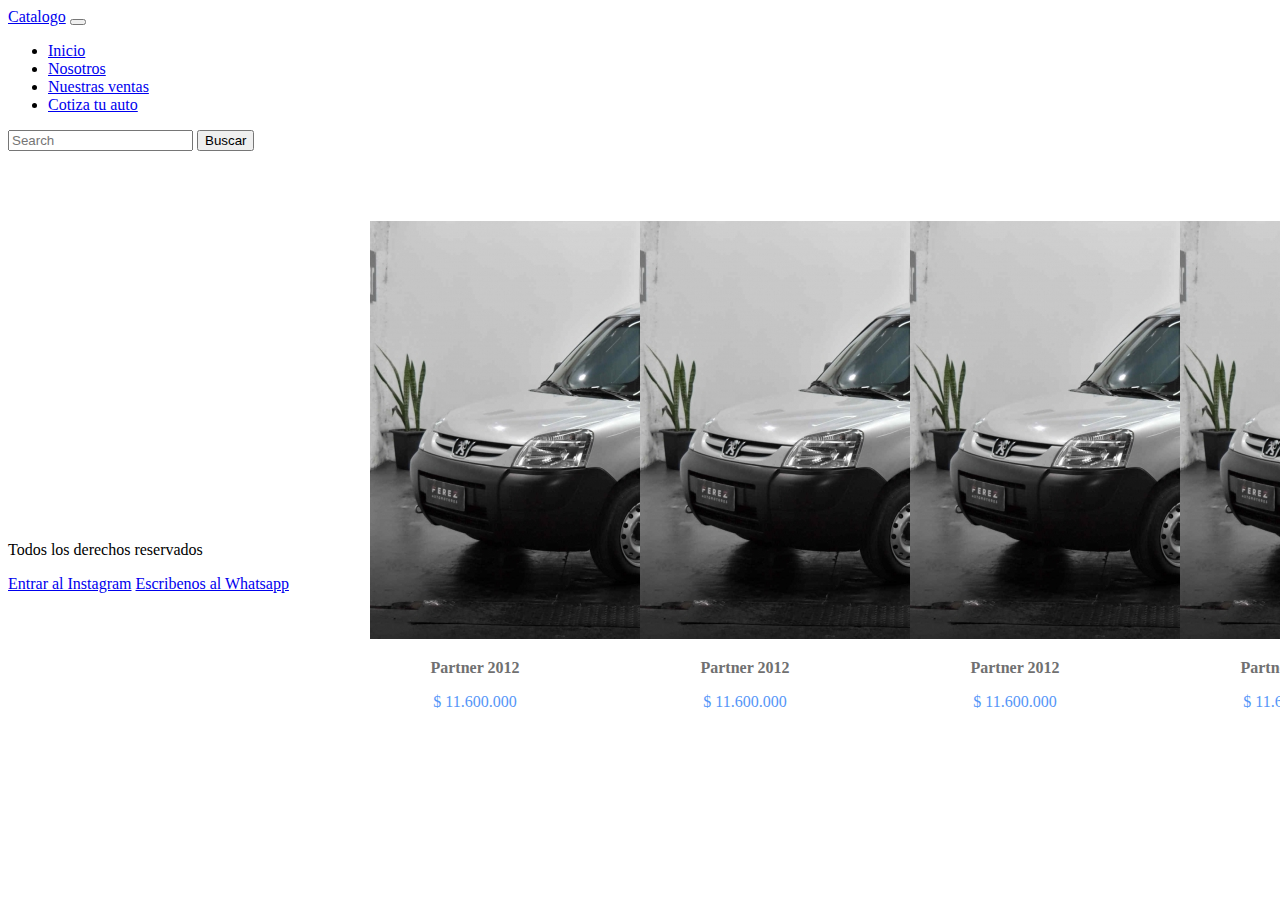
==== pages/catalogo.html @ 117b7ef2 "Paginas nuevas" ====
<!DOCTYPE html>
<html lang="en">

<head>
  <meta charset="UTF-8">
  <meta name="viewport" content="width=device-width, initial-scale=1.0">
  <!--Linkeo script bootstrap-->
  <link href="https://cdn.jsdelivr.net/npm/bootstrap@5.3.2/dist/css/bootstrap.min.css" rel="stylesheet"
    integrity="sha384-T3c6CoIi6uLrA9TneNEoa7RxnatzjcDSCmG1MXxSR1GAsXEV/Dwwykc2MPK8M2HN" crossorigin="anonymous">
  <title>Catalogo</title>
  <link rel="stylesheet" href="../styles/styles.css">
</head>
<!--Comienzo header barra nav-->
<header>
  <nav class="navbar navbar-expand-lg bg-body-tertiary">
    <div class="container-fluid">
      <a class="navbar-brand" href="#">Catalogo</a>
      <button class="navbar-toggler" type="button" data-bs-toggle="collapse" data-bs-target="#navbarSupportedContent"
        aria-controls="navbarSupportedContent" aria-expanded="false" aria-label="Toggle navigation">
        <span class="navbar-toggler-icon"></span>
      </button>
      <div class="collapse navbar-collapse" id="navbarSupportedContent">
        <ul class="navbar-nav me-auto mb-2 mb-lg-0">
          <li class="nav-item">
            <a class="nav-link active" aria-current="page" href="../index.html">Inicio</a>
          </li>
          <li class="nav-item">
            <a class="nav-link active" aria-current="page" href="./nosotros.html">Nosotros</a>
          </li>
          <li class="nav-item">
            <a class="nav-link active" aria-current="page" href="./ventas.html">Nuestras ventas</a>
          </li>
          <li class="nav-item">
            <a class="nav-link active" href="./pages/cotiza.html">Cotiza tu auto</a>
          </li>
        </ul>
        <form class="d-flex" role="search">
          <input class="form-control me-2" type="search" placeholder="Search" aria-label="Search">
          <button class="btn btn-outline-success searchbuttom" type="submit">Buscar</button>
        </form>
      </div>
    </div>
  </nav>
</header>
<!--Fin del header-->
<!--Comienzo del main-->
<main>
  <section class="contenedor">
    <div class="mostrador" id="mostrador">
      <div class="fila">
        <div class="item">
          <div class="contenedor-foto">
            <img src="../img/catalogo/partner/auto.jpg" alt="">
          </div>
          <p class="descripcion">Partner 2012 </p>
          <span class="precio">$ 11.600.000</span>
        </div>
        <div class="item">
          <div class="contenedor-foto">
            <img src="../img/catalogo/partner/auto.jpg" alt="">
          </div>
          <p class="descripcion">Partner 2012 </p>
          <span class="precio">$ 11.600.000</span>
        </div>
        <div class="item">
          <div class="contenedor-foto">
            <img src="../img/catalogo/partner/auto.jpg" alt="">
          </div>
          <p class="descripcion">Partner 2012 </p>
          <span class="precio">$ 11.600.000</span>
        </div>
        <div class="item">
          <div class="contenedor-foto">
            <img src="../img/catalogo/partner/auto.jpg" alt="">
          </div>
          <p class="descripcion">Partner 2012 </p>
          <span class="precio">$ 11.600.000</span>
        </div>

      </div>
    </div>
</main>
<!--Fin del main-->
<!--Comienzo del footer-->
<footer>
  <p class="t-footer"> Todos los derechos reservados</p>
  <!--Redes-->
  <a href="https://www.instagram.com/pagano_automotores" target="_blank" ID="contacto">Entrar al Instagram</a>
  <a href="https://wa.me/543424853057" target="_blank">Escribenos al Whatsapp</a>
</footer>
<!--Fin del footer-->
<!--Linkeo script bootstrap-->
<script src="https://cdn.jsdelivr.net/npm/bootstrap@5.3.2/dist/js/bootstrap.bundle.min.js"
  integrity="sha384-C6RzsynM9kWDrMNeT87bh95OGNyZPhcTNXj1NW7RuBCsyN/o0jlpcV8Qyq46cDfL"
  crossorigin="anonymous"></script>

</html>
---- styles/styles.css ----
/*Comienzo Inicio*/
.carousel-inner{
    width: 100%;
    height: 100%;
}
/*Fin del inicio*/
/*Comienzo catalogo*/
*{

    font-family: ;
}

.contenedor{
max-width: 600px;
width: 100%;
margin: 40px auto;
display: flex;
}
.mostrador{
width: 100%;

}
.mostrador .fila{
    display: flex;
    align-items: center;
    justify-content:space-between;
    
}
.mostrador  .item{
    max-width: 210px;
    padding: 30px;
    height: 250px;
    text-align: center;

   ;
}
.mostrador .item:hover{
    background-color: #e6e6e6;
}
.mostrador .fila .item .img{
    width: 50%;
    margin: 30px;
}
.mostrador .fila .item .descripcion{
    color: #707070;
    font-weight: bold;
}
.mostrador .fila .item .precio{
    color: #5596f8;
}
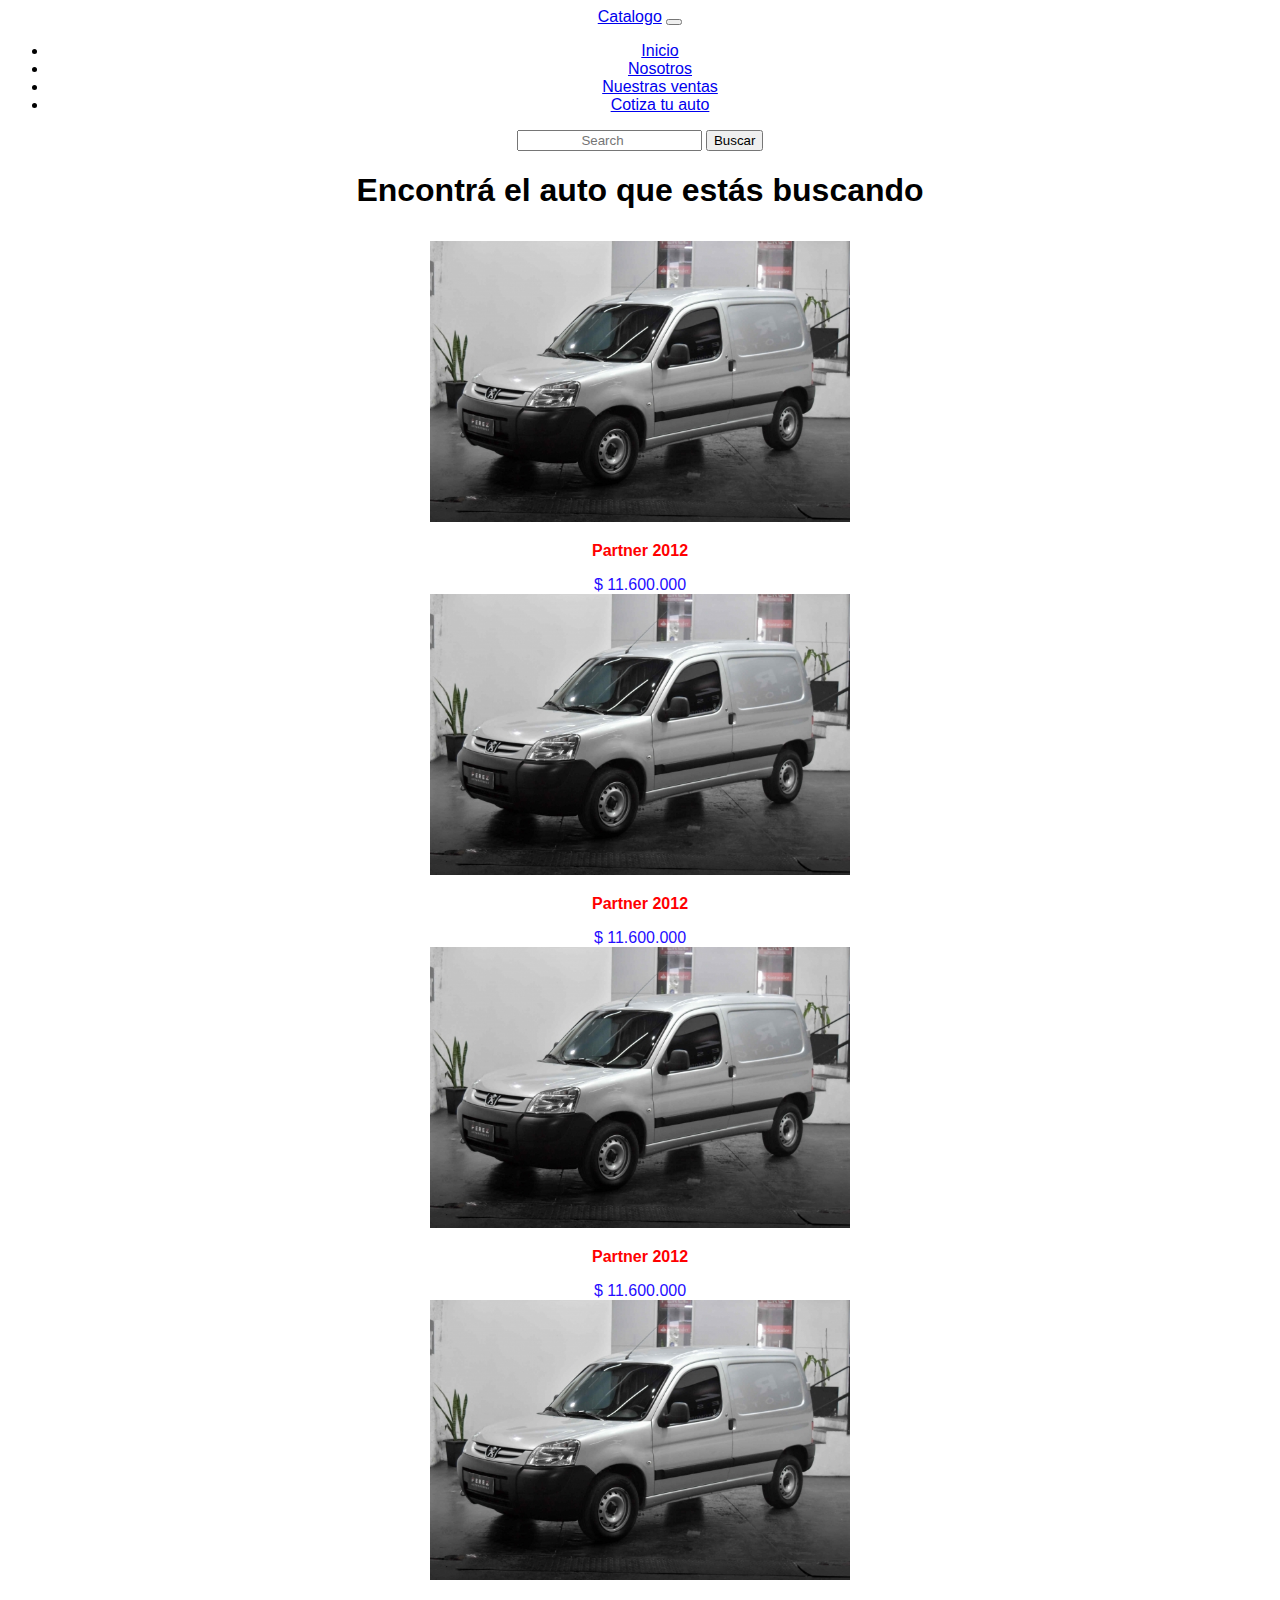
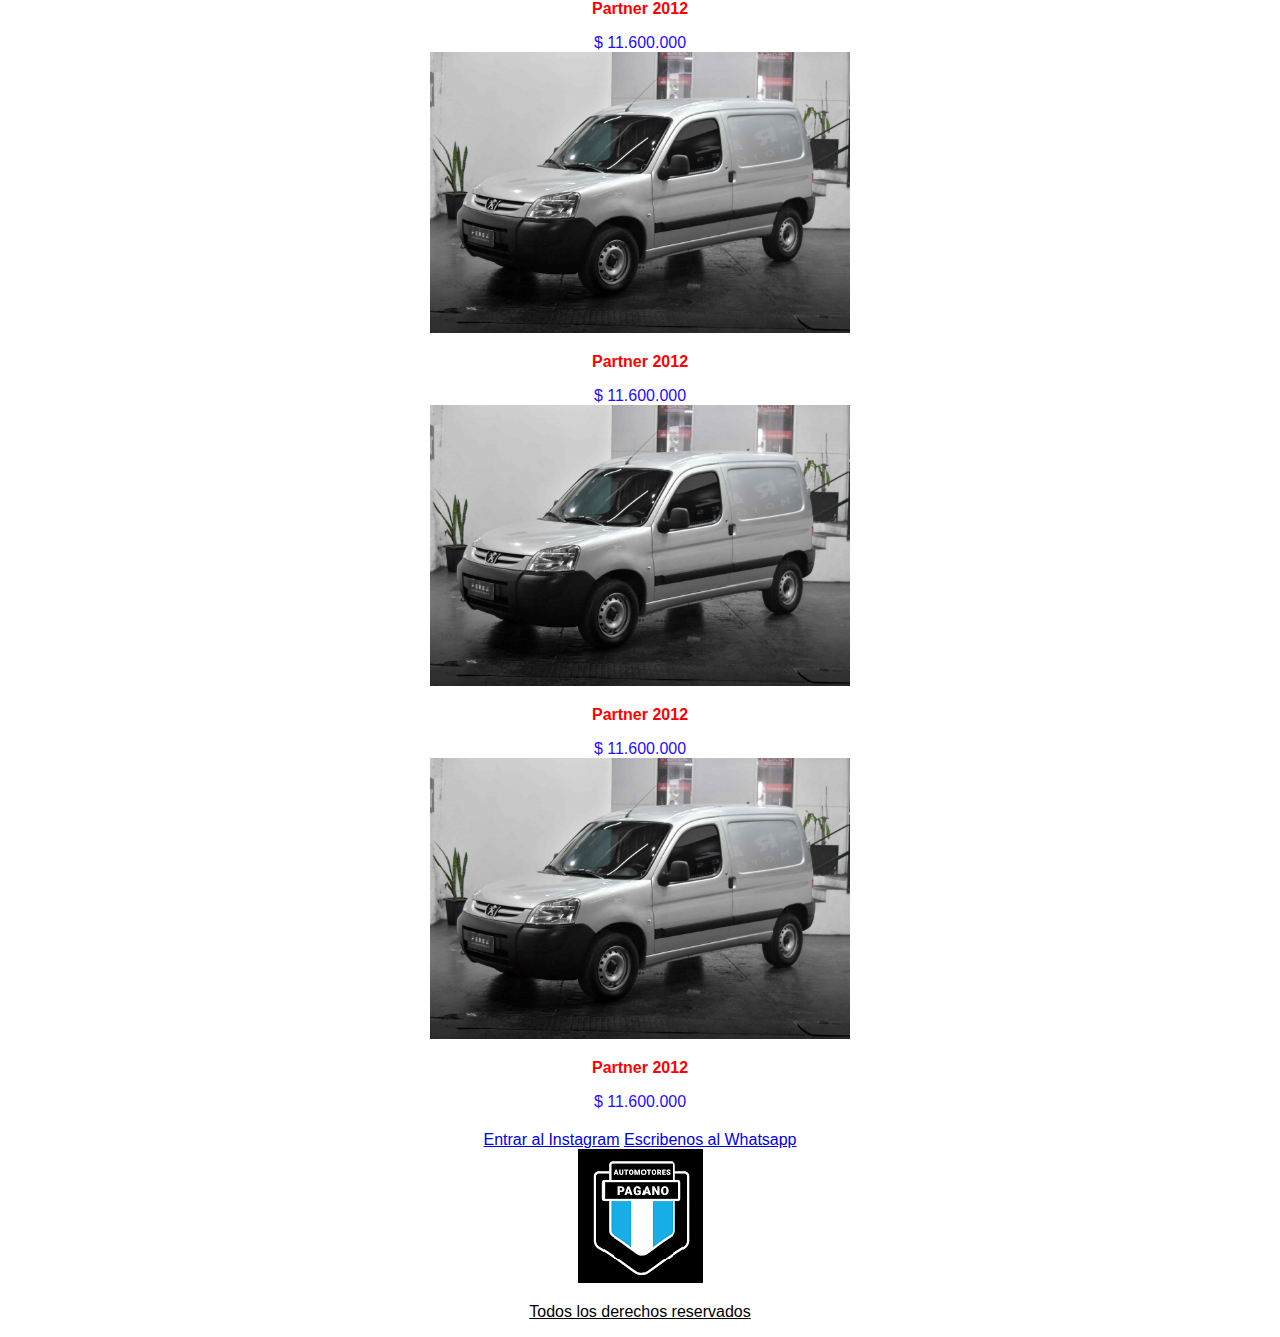
==== commit 616a307a: "nuevo" ====
--- a/pages/catalogo.html
+++ b/pages/catalogo.html
@@ -31,7 +31,7 @@
             <a class="nav-link active" aria-current="page" href="./ventas.html">Nuestras ventas</a>
           </li>
           <li class="nav-item">
-            <a class="nav-link active" href="./pages/cotiza.html">Cotiza tu auto</a>
+            <a class="nav-link active" href="../pages/cotiza.html">Cotiza tu auto</a>
           </li>
         </ul>
         <form class="d-flex" role="search">
@@ -45,53 +45,76 @@
 <!--Fin del header-->
 <!--Comienzo del main-->
 <main>
+  <h1 class="titulo">Encontrá el auto que estás buscando</h1>
   <section class="contenedor">
-    <div class="mostrador" id="mostrador">
-      <div class="fila">
-        <div class="item">
-          <div class="contenedor-foto">
-            <img src="../img/catalogo/partner/auto.jpg" alt="">
-          </div>
-          <p class="descripcion">Partner 2012 </p>
-          <span class="precio">$ 11.600.000</span>
-        </div>
-        <div class="item">
-          <div class="contenedor-foto">
-            <img src="../img/catalogo/partner/auto.jpg" alt="">
-          </div>
-          <p class="descripcion">Partner 2012 </p>
-          <span class="precio">$ 11.600.000</span>
-        </div>
-        <div class="item">
-          <div class="contenedor-foto">
-            <img src="../img/catalogo/partner/auto.jpg" alt="">
-          </div>
-          <p class="descripcion">Partner 2012 </p>
-          <span class="precio">$ 11.600.000</span>
-        </div>
-        <div class="item">
-          <div class="contenedor-foto">
-            <img src="../img/catalogo/partner/auto.jpg" alt="">
-          </div>
-          <p class="descripcion">Partner 2012 </p>
-          <span class="precio">$ 11.600.000</span>
-        </div>
+    <div class="item">
+      <div class="contenedor-foto">
+        <img class="img-auto" src="../img/catalogo/partner/auto.jpg" alt="Partner">
+      </div>
+      <p class="descripcion">Partner 2012 </p>
+      <span class="precio">$ 11.600.000</span>
+    </div>
+    <div class="item">
+      <div class="contenedor-foto">
+        <img class="img-auto" src="../img/catalogo/partner/auto.jpg" alt="Partner">
+      </div>
+      <p class="descripcion">Partner 2012 </p>
+      <span class="precio">$ 11.600.000</span>
+    </div>
+    <div class="item">
+      <div class="contenedor-foto">
+        <img src="../img/catalogo/partner/auto.jpg" class="img-auto" alt="Partner">
+      </div>
+      <p class="descripcion">Partner 2012 </p>
+      <span class="precio">$ 11.600.000</span>
+    </div>
+    <div class="item">
+      <div class="contenedor-foto">
+        <img class="img-auto" src="../img/catalogo/partner/auto.jpg" alt="Partner">
+      </div>
+      <p class="descripcion">Partner 2012 </p>
+      <span class="precio">$ 11.600.000</span>
+    </div>
+    <div class="item">
+      <div class="contenedor-foto">
+        <img class="img-auto" src="../img/catalogo/partner/auto.jpg" alt="Partner">
+      </div>
+      <p class="descripcion">Partner 2012 </p>
+      <span class="precio">$ 11.600.000</span>
+    </div>
+    <div class="item">
+      <div class="contenedor-foto">
+        <img src="../img/catalogo/partner/auto.jpg" class="img-auto" alt="Partner">
+      </div>
+      <p class="descripcion">Partner 2012 </p>
+      <span class="precio">$ 11.600.000</span>
+    </div>
+    <div class="item">
+      <div class="contenedor-foto">
+        <img class="img-auto" src="../img/catalogo/partner/auto.jpg" alt="Partner">
+      </div>
+      <p class="descripcion">Partner 2012 </p>
+      <span class="precio">$ 11.600.000</span>
+    </div>
+    </div>
 
-      </div>
-    </div>
 </main>
 <!--Fin del main-->
 <!--Comienzo del footer-->
-<footer>
-  <p class="t-footer"> Todos los derechos reservados</p>
-  <!--Redes-->
+<footer class="footer">
   <a href="https://www.instagram.com/pagano_automotores" target="_blank" ID="contacto">Entrar al Instagram</a>
   <a href="https://wa.me/543424853057" target="_blank">Escribenos al Whatsapp</a>
+  <div>
+    <a href="../pages/nosotros.html">
+      <img src="../img/logo.png" alt="logopagano" class="logopagano">
+    </a>
+  </div>
+  <p class="t-footer"> Todos los derechos reservados</p>
+
 </footer>
 <!--Fin del footer-->
 <!--Linkeo script bootstrap-->
 <script src="https://cdn.jsdelivr.net/npm/bootstrap@5.3.2/dist/js/bootstrap.bundle.min.js"
-  integrity="sha384-C6RzsynM9kWDrMNeT87bh95OGNyZPhcTNXj1NW7RuBCsyN/o0jlpcV8Qyq46cDfL"
-  crossorigin="anonymous"></script>
+  integrity="sha384-C6RzsynM9kWDrMNeT87bh95OGNyZPhcTNXj1NW7RuBCsyN/o0jlpcV8Qyq46cDfL" crossorigin="anonymous"></script>
 
 </html>--- a/styles/styles.css
+++ b/styles/styles.css
@@ -1,50 +1,158 @@
-/*Comienzo Inicio*/
-.carousel-inner{
-    width: 100%;
-    height: 100%;
-}
-/*Fin del inicio*/
-/*Comienzo catalogo*/
-*{
-
-    font-family: ;
+/*Mobile first*/
+* {
+    font-family: Arial, Helvetica, sans-serif;
+    margin: 2;
+    text-align: center;
 }
 
-.contenedor{
-max-width: 600px;
-width: 100%;
-margin: 40px auto;
-display: flex;
-}
-.mostrador{
-width: 100%;
+/*inicio index*/
+.carousel-inner {
+    margin-top: 10px;
+    margin-bottom: 10px;
 
 }
-.mostrador .fila{
+
+.caja-vende {
+    background-color: #69dcff;
+    align-items: center;
+    text-align: center;
+    padding: 10px;
+    margin-top: 10px;
+    margin-left: 10px;
+    margin-right: 10px;
+
+}
+
+@media (min-width:900px) {
+    .caja-vende {
+        margin-right: 200px;
+        margin-left: 200px;
+        background-color: rgba(56, 74, 126, 0.692);
+    }
+
+}
+
+/*fin index*/
+
+/*inicio footer*/
+.footer {
+    text-align: center
+}
+
+.t-footer {
+    text-decoration: underline
+}
+
+
+/*catalogo de entregas*/
+h1 {
+    text-align: center;
+}
+
+.card {
+    border-style: none;
+}
+
+.entregaimg {
+    max-width: 320px;
+}
+
+.cajaentrega {
     display: flex;
+    flex-wrap: wrap;
+    flex-direction: row;
+    justify-content: center;
     align-items: center;
-    justify-content:space-between;
-    
+    margin-bottom: 50px;
 }
-.mostrador  .item{
-    max-width: 210px;
-    padding: 30px;
-    height: 250px;
-    text-align: center;
 
-   ;
+@media (min-width:900px) {
+    .cajaentrega {
+        display: flex;
+        flex-direction: column;
+    }
+
+    .card .entregaimg {
+        max-width: 480px;
+    }
 }
-.mostrador .item:hover{
-    background-color: #e6e6e6;
+
+/*Fin catalogo de entregas*/
+/*Inicio del catalogo*/
+.img-auto {
+    width: 100%;
 }
-.mostrador .fila .item .img{
-    width: 50%;
-    margin: 30px;
+
+.contenedor {
+    display: flex;
+    flex-wrap: wrap;
+    flex-direction: row;
+    align-items: center;
+    justify-content: center;
+    margin: 10px;
+    padding: 10px;
 }
-.mostrador .fila .item .descripcion{
-    color: #707070;
+
+.contenedor .item {
+    max-width: 320px;
+    !important text-align: center;
+}
+
+.contenedor .item .descripcion {
+    color: #250dff;
     font-weight: bold;
 }
-.mostrador .fila .item .precio{
-    color: #5596f8;
+
+.contenedor .item .precio {
+    color: #ff0000;
+}
+
+@media (min-width:480px) {
+    .contenedor .item .descripcion {
+        color: #ff01ff
+    }
+
+    .contenedor .item .precio {
+        color: rgba(37, 13, 255, 0.479);
+    }
+}
+
+@media (min-width:900px) {
+    .contenedor {
+        display: flex;
+        flex-direction: column;
+    }
+
+    .contenedor .item {
+        max-width: 420px;
+        text-align: center;
+    }
+
+    .contenedor .item .descripcion {
+        color: #ff0000
+    }
+
+    .contenedor .item .precio {
+        color: #250dff;
+    }
+}
+
+/*Fin del catalogo*/
+/*centrado del googlemaps*/
+.maps {
+    display: flex;
+    flex-direction: column;
+    align-items: center;
+
+}
+
+h2 {
+    text-align: center;
+    justify-content: center;
+}
+
+h3 {
+    text-align: center;
+    justify-content: center;
+    font-style: italic;
 }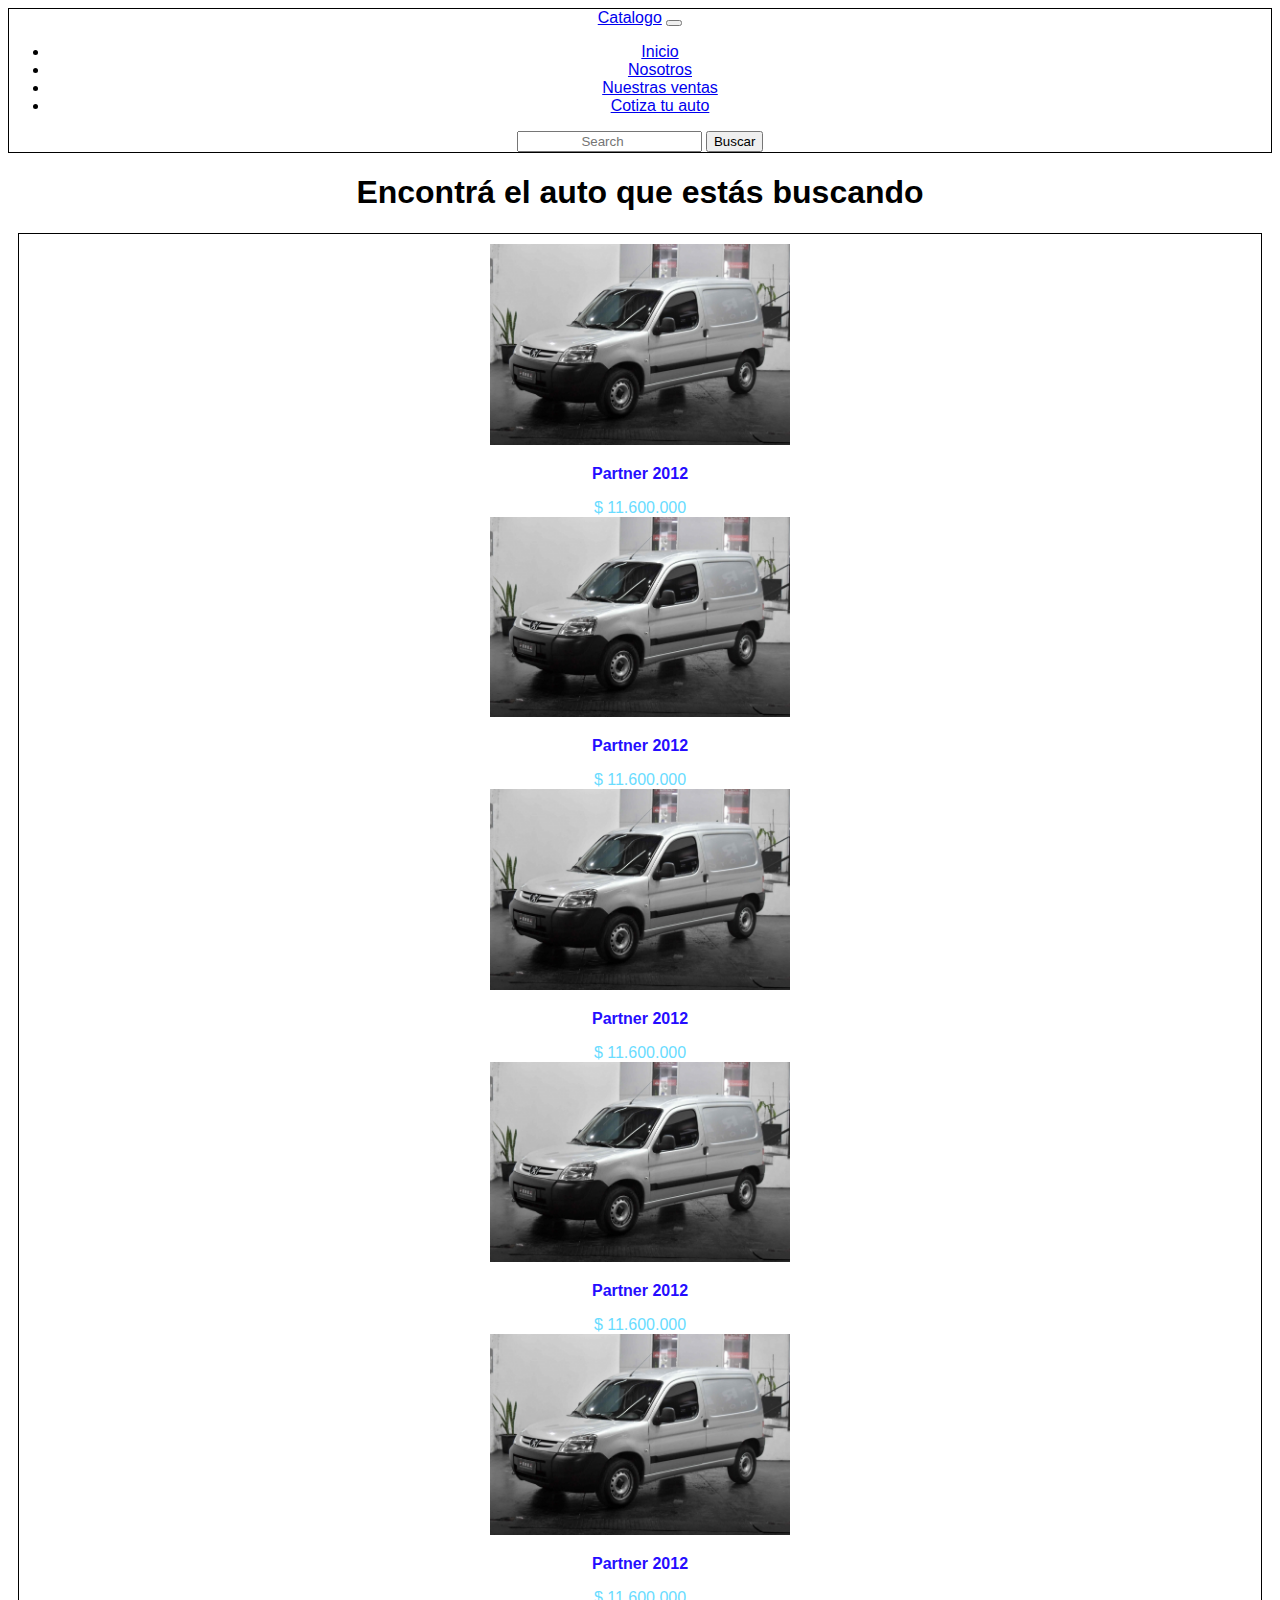
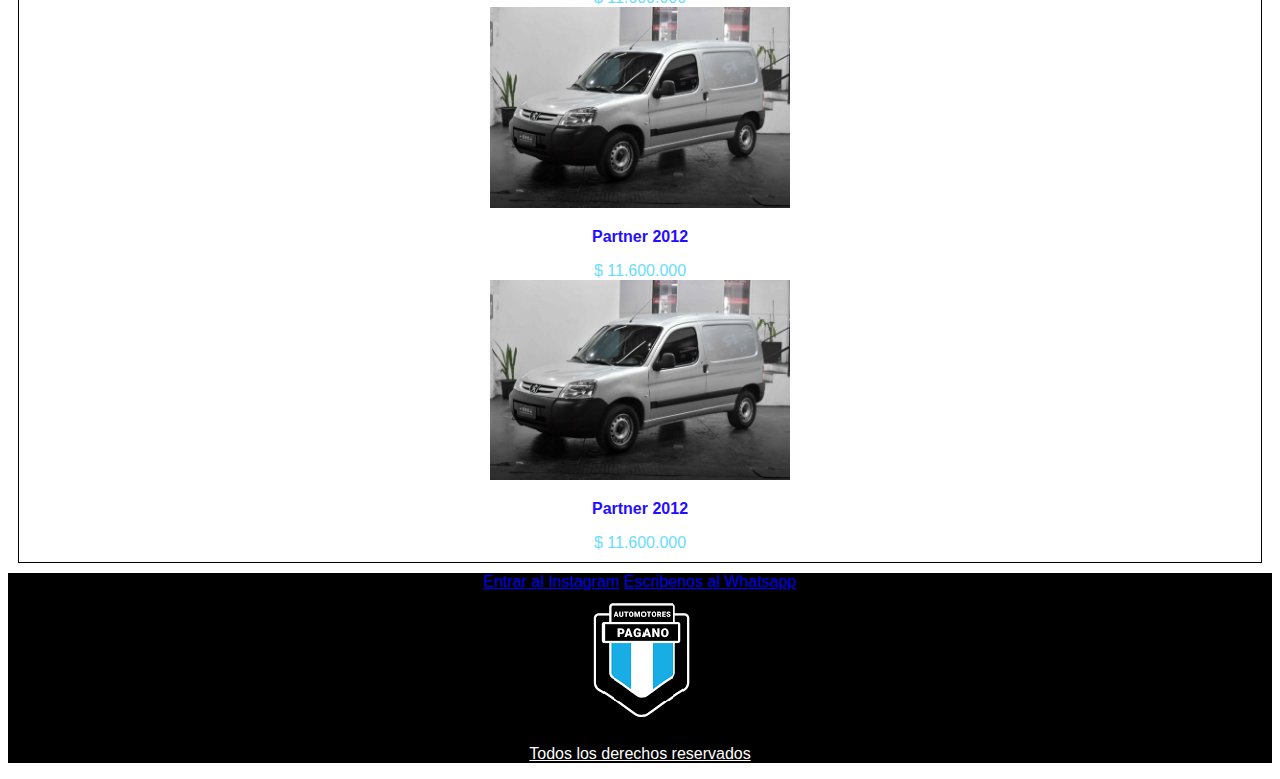
==== commit 460834d1: "correccion errores" ====
--- a/pages/catalogo.html
+++ b/pages/catalogo.html
@@ -8,11 +8,11 @@
   <link href="https://cdn.jsdelivr.net/npm/bootstrap@5.3.2/dist/css/bootstrap.min.css" rel="stylesheet"
     integrity="sha384-T3c6CoIi6uLrA9TneNEoa7RxnatzjcDSCmG1MXxSR1GAsXEV/Dwwykc2MPK8M2HN" crossorigin="anonymous">
   <title>Catalogo</title>
-  <link rel="stylesheet" href="../styles/styles.css">
+  <link rel="stylesheet" href="../css/styles.css">
 </head>
 <!--Comienzo header barra nav-->
 <header>
-  <nav class="navbar navbar-expand-lg bg-body-tertiary">
+  <nav class="navbar bg-dark border-bottom border-body" data-bs-theme="dark">
     <div class="container-fluid">
       <a class="navbar-brand" href="#">Catalogo</a>
       <button class="navbar-toggler" type="button" data-bs-toggle="collapse" data-bs-target="#navbarSupportedContent"
@@ -44,61 +44,64 @@
 </header>
 <!--Fin del header-->
 <!--Comienzo del main-->
-<main>
-  <h1 class="titulo">Encontrá el auto que estás buscando</h1>
-  <section class="contenedor">
-    <div class="item">
-      <div class="contenedor-foto">
-        <img class="img-auto" src="../img/catalogo/partner/auto.jpg" alt="Partner">
-      </div>
-      <p class="descripcion">Partner 2012 </p>
-      <span class="precio">$ 11.600.000</span>
+
+<body>
+  <main>
+    <div class="bordecatalogo">
+      <h1 class="titulo">Encontrá el auto que estás buscando</h1>
+      <section class="contenedor">
+        <div class="item">
+          <div class="contenedor-foto">
+            <img class="img-auto" src="../img/catalogo/partner/auto.jpg" alt="Partner blanca 2012">
+          </div>
+          <p class="descripcion">Partner 2012 </p>
+          <span class="precio">$ 11.600.000</span>
+        </div>
+        <div class="item">
+          <div class="contenedor-foto">
+            <img class="img-auto" src="../img/catalogo/partner/auto.jpg" alt="Partner blanca 2012">
+          </div>
+          <p class="descripcion">Partner 2012 </p>
+          <span class="precio">$ 11.600.000</span>
+        </div>
+        <div class="item">
+          <div class="contenedor-foto">
+            <img src="../img/catalogo/partner/auto.jpg" class="img-auto" alt="Partner blanca 2012">
+          </div>
+          <p class="descripcion">Partner 2012 </p>
+          <span class="precio">$ 11.600.000</span>
+        </div>
+        <div class="item">
+          <div class="contenedor-foto">
+            <img class="img-auto" src="../img/catalogo/partner/auto.jpg" alt="Partner blanca 2012">
+          </div>
+          <p class="descripcion">Partner 2012 </p>
+          <span class="precio">$ 11.600.000</span>
+        </div>
+        <div class="item">
+          <div class="contenedor-foto">
+            <img class="img-auto" src="../img/catalogo/partner/auto.jpg" alt="Partner blanca 2012">
+          </div>
+          <p class="descripcion">Partner 2012 </p>
+          <span class="precio">$ 11.600.000</span>
+        </div>
+        <div class="item">
+          <div class="contenedor-foto">
+            <img src="../img/catalogo/partner/auto.jpg" class="img-auto" alt="Partner blanca 2012">
+          </div>
+          <p class="descripcion">Partner 2012 </p>
+          <span class="precio">$ 11.600.000</span>
+        </div>
+        <div class="item">
+          <div class="contenedor-foto">
+            <img class="img-auto" src="../img/catalogo/partner/auto.jpg" alt="Partner blanca 2012">
+          </div>
+          <p class="descripcion">Partner 2012 </p>
+          <span class="precio">$ 11.600.000</span>
+        </div>
     </div>
-    <div class="item">
-      <div class="contenedor-foto">
-        <img class="img-auto" src="../img/catalogo/partner/auto.jpg" alt="Partner">
-      </div>
-      <p class="descripcion">Partner 2012 </p>
-      <span class="precio">$ 11.600.000</span>
-    </div>
-    <div class="item">
-      <div class="contenedor-foto">
-        <img src="../img/catalogo/partner/auto.jpg" class="img-auto" alt="Partner">
-      </div>
-      <p class="descripcion">Partner 2012 </p>
-      <span class="precio">$ 11.600.000</span>
-    </div>
-    <div class="item">
-      <div class="contenedor-foto">
-        <img class="img-auto" src="../img/catalogo/partner/auto.jpg" alt="Partner">
-      </div>
-      <p class="descripcion">Partner 2012 </p>
-      <span class="precio">$ 11.600.000</span>
-    </div>
-    <div class="item">
-      <div class="contenedor-foto">
-        <img class="img-auto" src="../img/catalogo/partner/auto.jpg" alt="Partner">
-      </div>
-      <p class="descripcion">Partner 2012 </p>
-      <span class="precio">$ 11.600.000</span>
-    </div>
-    <div class="item">
-      <div class="contenedor-foto">
-        <img src="../img/catalogo/partner/auto.jpg" class="img-auto" alt="Partner">
-      </div>
-      <p class="descripcion">Partner 2012 </p>
-      <span class="precio">$ 11.600.000</span>
-    </div>
-    <div class="item">
-      <div class="contenedor-foto">
-        <img class="img-auto" src="../img/catalogo/partner/auto.jpg" alt="Partner">
-      </div>
-      <p class="descripcion">Partner 2012 </p>
-      <span class="precio">$ 11.600.000</span>
-    </div>
-    </div>
-
-</main>
+  </main>
+</body>
 <!--Fin del main-->
 <!--Comienzo del footer-->
 <footer class="footer">
--- a/css/styles.css
+++ b/css/styles.css
@@ -0,0 +1,160 @@
+* {
+  font-family: Arial, Helvetica, sans-serif;
+  margin: 2;
+  text-align: center;
+  justify-content: center;
+}
+
+main .contenedor, main div div.caja-vende {
+  border-color: rgb(0, 0, 0);
+  border-width: 1px;
+  border-style: solid;
+}
+
+main h3 {
+  font-style: italic;
+}
+main div .carrousel {
+  margin: 5%;
+}
+main div .carousel-inner {
+  margin-top: 10px;
+  margin-bottom: 10px;
+}
+main div div.caja-vende {
+  background-color: #69dcff;
+  align-items: center;
+  text-align: center;
+  padding: 10px;
+  margin-top: 10px;
+  margin-left: 10px;
+  margin-right: 10px;
+}
+@media only screen and (min-width: 900px) {
+  main div div.caja-vende .caja-vende {
+    margin-right: 200px;
+    margin-left: 200px;
+    background-color: rgba(56, 74, 126, 0.692);
+  }
+}
+
+main .img-auto {
+  max-width: 300px;
+}
+main .contenedor {
+  display: flex;
+  flex-direction: column;
+  align-items: center;
+  justify-content: center;
+  margin: 10px;
+  padding: 10px;
+  align-content: space-around;
+  flex-wrap: wrap;
+}
+main .item {
+  max-width: 320px;
+  text-align: center;
+}
+main .item .descripcion {
+  color: #250dff;
+  font-weight: bold;
+}
+main .item .precio {
+  color: #69dcff;
+}
+
+main .formulario {
+  text-align: center;
+  width: 80%;
+  max-width: 400px;
+  background-color: rgb(80, 80, 80);
+  padding: 20px;
+  border-radius: 8px;
+  box-shadow: 0 0 10px rgb(0, 0, 0);
+  margin-right: 25%;
+  margin-left: 25%;
+}
+main .formulario .form-contenedor__div {
+  margin-bottom: 15px;
+}
+main .formulario .form-contenedor__div label {
+  display: block;
+  margin-bottom: 5px;
+  color: rgb(255, 255, 255);
+}
+main .formulario .form-contenedor__div input,
+main .formulario .form-contenedor__div select {
+  width: 100%;
+  padding: 8px;
+  box-sizing: border-box;
+  background-color: rgb(255, 255, 255);
+  border: none;
+  border-radius: 5px;
+}
+main .formulario .form-contenedor__div select {
+  margin-top: 5px;
+}
+main .formulario input[type=submit] {
+  background-color: #250dff;
+  color: rgb(255, 255, 255);
+  border: none;
+  padding: 10px;
+  cursor: pointer;
+  width: 70%;
+  border-radius: 7px;
+}
+
+main .card {
+  border-style: none;
+  align-items: center;
+}
+main .entregaimg {
+  display: flex;
+  width: 320px;
+}
+main .cajaentrega {
+  display: flex;
+  flex-wrap: wrap;
+  flex-direction: column;
+  justify-content: center;
+  align-items: center;
+  margin-bottom: 50px;
+}
+@media only screen and (min-width: 900px) {
+  main .cajaentrega {
+    display: flex;
+    flex-direction: column;
+  }
+  main .card .entregaimg {
+    max-width: 550px;
+  }
+}
+
+main .titulopagano {
+  font-style: italic;
+}
+main iframe {
+  max-width: 80%;
+  margin-left: 10%;
+  margin-right: 10%;
+}
+
+footer {
+  background-color: rgb(0, 0, 0);
+  color: rgb(255, 255, 255);
+}
+footer .footer {
+  text-align: center;
+}
+footer .t-footer {
+  text-decoration: underline;
+}
+
+header {
+  border: 1px solid rgb(0, 0, 0);
+}
+header .nav-item:hover {
+  background-color: rgb(80, 80, 80);
+}
+
+/*# sourceMappingURL=styles.css.map */
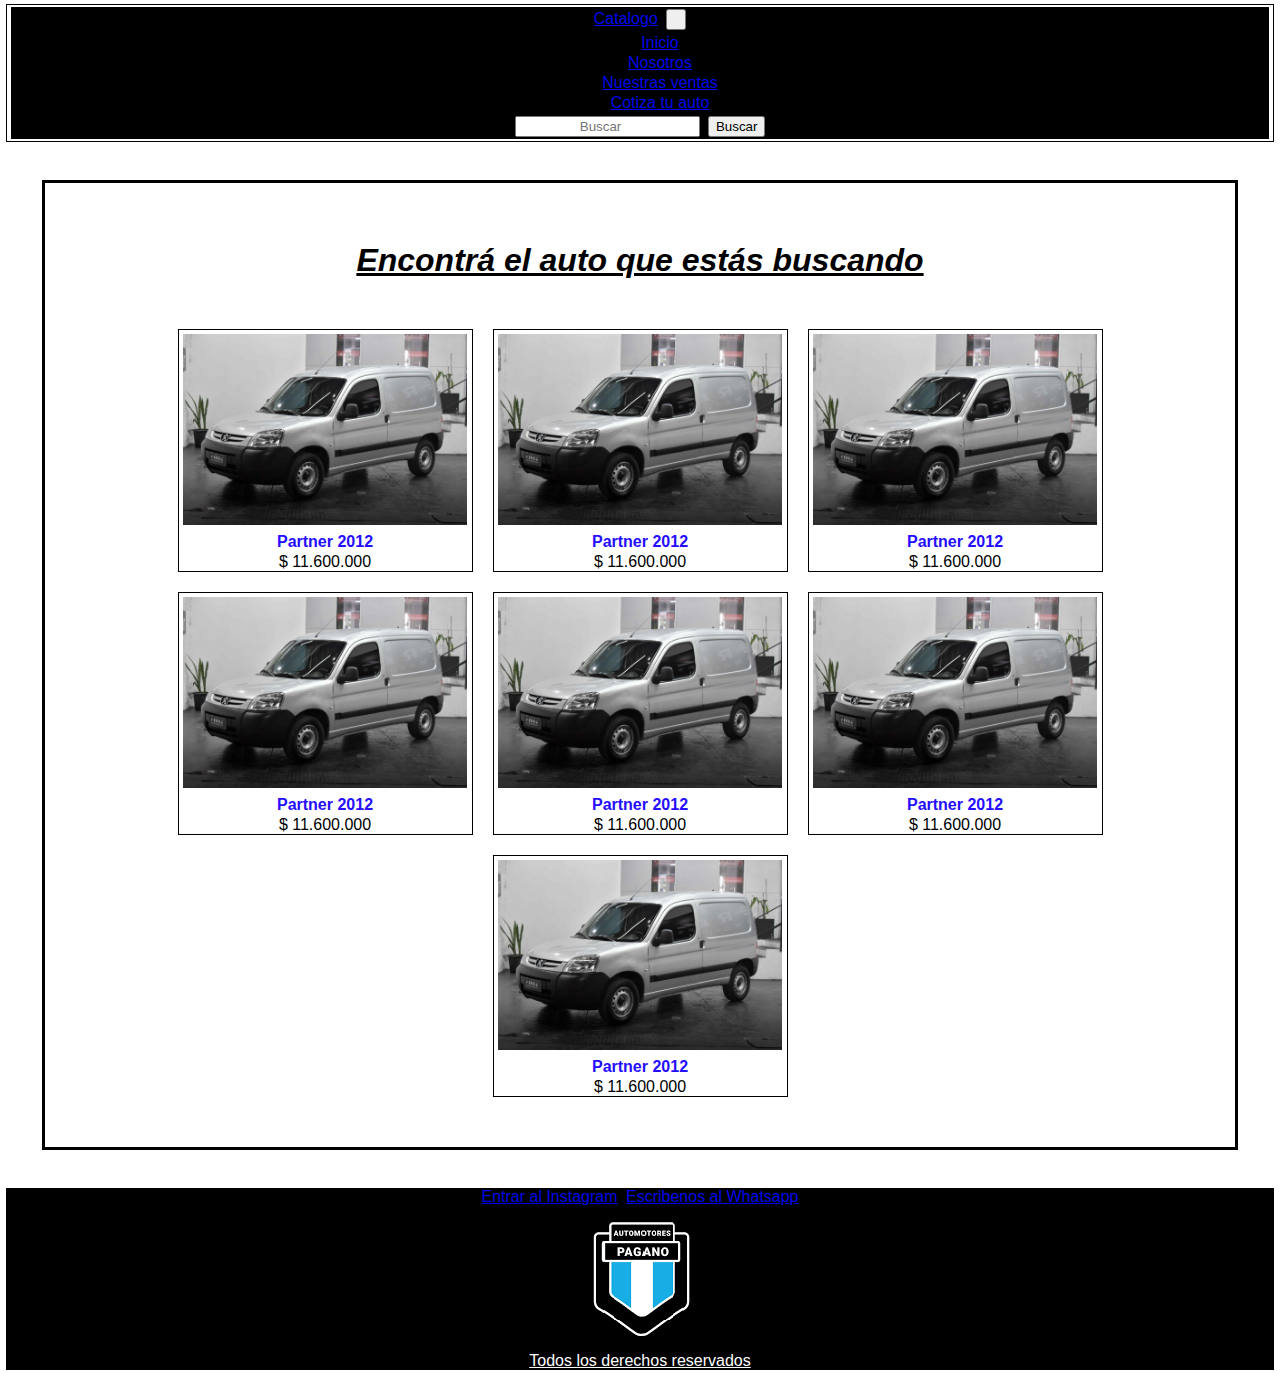
==== commit cbb56fdd: "solucion mediaquery" ====
--- a/pages/catalogo.html
+++ b/pages/catalogo.html
@@ -10,114 +10,120 @@
   <title>Catalogo</title>
   <link rel="stylesheet" href="../css/styles.css">
 </head>
-<!--Comienzo header barra nav-->
-<header>
-  <nav class="navbar bg-dark border-bottom border-body" data-bs-theme="dark">
-    <div class="container-fluid">
-      <a class="navbar-brand" href="#">Catalogo</a>
-      <button class="navbar-toggler" type="button" data-bs-toggle="collapse" data-bs-target="#navbarSupportedContent"
-        aria-controls="navbarSupportedContent" aria-expanded="false" aria-label="Toggle navigation">
-        <span class="navbar-toggler-icon"></span>
-      </button>
-      <div class="collapse navbar-collapse" id="navbarSupportedContent">
-        <ul class="navbar-nav me-auto mb-2 mb-lg-0">
-          <li class="nav-item">
-            <a class="nav-link active" aria-current="page" href="../index.html">Inicio</a>
-          </li>
-          <li class="nav-item">
-            <a class="nav-link active" aria-current="page" href="./nosotros.html">Nosotros</a>
-          </li>
-          <li class="nav-item">
-            <a class="nav-link active" aria-current="page" href="./ventas.html">Nuestras ventas</a>
-          </li>
-          <li class="nav-item">
-            <a class="nav-link active" href="../pages/cotiza.html">Cotiza tu auto</a>
-          </li>
-        </ul>
-        <form class="d-flex" role="search">
-          <input class="form-control me-2" type="search" placeholder="Search" aria-label="Search">
-          <button class="btn btn-outline-success searchbuttom" type="submit">Buscar</button>
-        </form>
-      </div>
-    </div>
-  </nav>
-</header>
-<!--Fin del header-->
-<!--Comienzo del main-->
 
 <body>
+  <!--Comienzo header barra nav-->
+  <header>
+    <nav class="navbar bg-dark border-bottom border-body" data-bs-theme="dark">
+      <div class="container-fluid">
+        <a class="navbar-brand" href="#">Catalogo</a>
+        <button class="navbar-toggler" type="button" data-bs-toggle="collapse" data-bs-target="#navbarSupportedContent"
+          aria-controls="navbarSupportedContent" aria-expanded="false" aria-label="Toggle navigation">
+          <span class="navbar-toggler-icon"></span>
+        </button>
+        <div class="collapse navbar-collapse" id="navbarSupportedContent">
+          <ul class="navbar-nav me-auto mb-2 mb-lg-0">
+            <li class="nav-item">
+              <a class="nav-link active" aria-current="page" href="../index.html">Inicio</a>
+            </li>
+            <li class="nav-item">
+              <a class="nav-link active" aria-current="page" href="./nosotros.html">Nosotros</a>
+            </li>
+            <li class="nav-item">
+              <a class="nav-link active" aria-current="page" href="./ventas.html">Nuestras ventas</a>
+            </li>
+            <li class="nav-item">
+              <a class="nav-link active" href="../pages/cotiza.html">Cotiza tu auto</a>
+            </li>
+          </ul>
+          <form class="d-flex" role="search">
+            <input class="form-control me-2" type="search" placeholder="Buscar" aria-label="Search">
+            <button class="btn btn-outline-success searchbuttom" type="submit">Buscar</button>
+          </form>
+        </div>
+      </div>
+    </nav>
+  </header>
+  <!--Fin del header-->
+  <!--Comienzo del main-->
+
   <main>
     <div class="bordecatalogo">
       <h1 class="titulo">Encontrá el auto que estás buscando</h1>
       <section class="contenedor">
-        <div class="item">
-          <div class="contenedor-foto">
-            <img class="img-auto" src="../img/catalogo/partner/auto.jpg" alt="Partner blanca 2012">
+        <div class="contenedor">
+          <div class="item">
+            <div class="contenedor-foto">
+              <img class="img-auto" src="../img/catalogo/partner/auto.jpg" alt="Partner blanca 2012">
+            </div>
+            <p class="descripcion">Partner 2012 </p>
+            <span class="precio">$ 11.600.000</span>
           </div>
-          <p class="descripcion">Partner 2012 </p>
-          <span class="precio">$ 11.600.000</span>
-        </div>
-        <div class="item">
-          <div class="contenedor-foto">
-            <img class="img-auto" src="../img/catalogo/partner/auto.jpg" alt="Partner blanca 2012">
+          <div class="item">
+            <div class="contenedor-foto">
+              <img class="img-auto" src="../img/catalogo/partner/auto.jpg" alt="Partner blanca 2012">
+            </div>
+            <p class="descripcion">Partner 2012 </p>
+            <span class="precio">$ 11.600.000</span>
           </div>
-          <p class="descripcion">Partner 2012 </p>
-          <span class="precio">$ 11.600.000</span>
-        </div>
-        <div class="item">
-          <div class="contenedor-foto">
-            <img src="../img/catalogo/partner/auto.jpg" class="img-auto" alt="Partner blanca 2012">
+          <div class="item">
+            <div class="contenedor-foto">
+              <img src="../img/catalogo/partner/auto.jpg" class="img-auto" alt="Partner blanca 2012">
+            </div>
+            <p class="descripcion">Partner 2012 </p>
+            <span class="precio">$ 11.600.000</span>
           </div>
-          <p class="descripcion">Partner 2012 </p>
-          <span class="precio">$ 11.600.000</span>
-        </div>
-        <div class="item">
-          <div class="contenedor-foto">
-            <img class="img-auto" src="../img/catalogo/partner/auto.jpg" alt="Partner blanca 2012">
+          <div class="item">
+            <div class="contenedor-foto">
+              <img class="img-auto" src="../img/catalogo/partner/auto.jpg" alt="Partner blanca 2012">
+            </div>
+            <p class="descripcion">Partner 2012 </p>
+            <span class="precio">$ 11.600.000</span>
           </div>
-          <p class="descripcion">Partner 2012 </p>
-          <span class="precio">$ 11.600.000</span>
-        </div>
-        <div class="item">
-          <div class="contenedor-foto">
-            <img class="img-auto" src="../img/catalogo/partner/auto.jpg" alt="Partner blanca 2012">
+          <div class="item">
+            <div class="contenedor-foto">
+              <img class="img-auto" src="../img/catalogo/partner/auto.jpg" alt="Partner blanca 2012">
+            </div>
+            <p class="descripcion">Partner 2012 </p>
+            <span class="precio">$ 11.600.000</span>
           </div>
-          <p class="descripcion">Partner 2012 </p>
-          <span class="precio">$ 11.600.000</span>
-        </div>
-        <div class="item">
-          <div class="contenedor-foto">
-            <img src="../img/catalogo/partner/auto.jpg" class="img-auto" alt="Partner blanca 2012">
+          <div class="item">
+            <div class="contenedor-foto">
+              <img src="../img/catalogo/partner/auto.jpg" class="img-auto" alt="Partner blanca 2012">
+            </div>
+            <p class="descripcion">Partner 2012 </p>
+            <span class="precio">$ 11.600.000</span>
           </div>
-          <p class="descripcion">Partner 2012 </p>
-          <span class="precio">$ 11.600.000</span>
-        </div>
-        <div class="item">
-          <div class="contenedor-foto">
-            <img class="img-auto" src="../img/catalogo/partner/auto.jpg" alt="Partner blanca 2012">
+          <div class="item">
+            <div class="contenedor-foto">
+              <img class="img-auto" src="../img/catalogo/partner/auto.jpg" alt="Partner blanca 2012">
+            </div>
+            <p class="descripcion">Partner 2012 </p>
+            <span class="precio">$ 11.600.000</span>
           </div>
-          <p class="descripcion">Partner 2012 </p>
-          <span class="precio">$ 11.600.000</span>
         </div>
     </div>
   </main>
+
+  <!--Fin del main-->
+  <!--Comienzo del footer-->
+  <footer class="footer">
+    <a href="https://www.instagram.com/pagano_automotores" target="_blank" ID="contacto">Entrar al Instagram</a>
+    <a href="https://wa.me/543424853057" target="_blank">Escribenos al Whatsapp</a>
+    <div>
+      <a href="../pages/nosotros.html">
+        <img src="../img/logo.png" alt="logopagano" class="logopagano">
+      </a>
+    </div>
+    <p class="t-footer"> Todos los derechos reservados</p>
+
+  </footer>
+  <!--Fin del footer-->
+  <!--Linkeo script bootstrap-->
+  <script src="https://cdn.jsdelivr.net/npm/bootstrap@5.3.2/dist/js/bootstrap.bundle.min.js"
+    integrity="sha384-C6RzsynM9kWDrMNeT87bh95OGNyZPhcTNXj1NW7RuBCsyN/o0jlpcV8Qyq46cDfL"
+    crossorigin="anonymous"></script>
+
 </body>
-<!--Fin del main-->
-<!--Comienzo del footer-->
-<footer class="footer">
-  <a href="https://www.instagram.com/pagano_automotores" target="_blank" ID="contacto">Entrar al Instagram</a>
-  <a href="https://wa.me/543424853057" target="_blank">Escribenos al Whatsapp</a>
-  <div>
-    <a href="../pages/nosotros.html">
-      <img src="../img/logo.png" alt="logopagano" class="logopagano">
-    </a>
-  </div>
-  <p class="t-footer"> Todos los derechos reservados</p>
-
-</footer>
-<!--Fin del footer-->
-<!--Linkeo script bootstrap-->
-<script src="https://cdn.jsdelivr.net/npm/bootstrap@5.3.2/dist/js/bootstrap.bundle.min.js"
-  integrity="sha384-C6RzsynM9kWDrMNeT87bh95OGNyZPhcTNXj1NW7RuBCsyN/o0jlpcV8Qyq46cDfL" crossorigin="anonymous"></script>
 
 </html>--- a/css/styles.css
+++ b/css/styles.css
@@ -1,45 +1,107 @@
 * {
   font-family: Arial, Helvetica, sans-serif;
-  margin: 2;
+  margin: 2px;
   text-align: center;
   justify-content: center;
 }
 
-main .contenedor, main div div.caja-vende {
+main .card, main .item {
   border-color: rgb(0, 0, 0);
   border-width: 1px;
   border-style: solid;
 }
 
-main h3 {
+main .nosotros, main .caja-vende, main .caja-catalog, main .financiacion {
+  background-color: rgb(80, 80, 80);
+  color: black;
+  padding: 10px 10px;
+  margin: 5px 5px;
+  border-radius: 5%;
+  font-size: 1rem;
+  transition: 0.5s;
+}
+main .nosotros:hover, main .caja-vende:hover, main .caja-catalog:hover, main .financiacion:hover {
+  box-shadow: 0px 0px 31px 0px rgb(0, 0, 0);
+  transform: scale(1.1);
+}
+
+main .titulopagano, main .titulo {
   font-style: italic;
-}
-main div .carrousel {
-  margin: 5%;
-}
-main div .carousel-inner {
-  margin-top: 10px;
-  margin-bottom: 10px;
-}
-main div div.caja-vende {
-  background-color: #69dcff;
-  align-items: center;
-  text-align: center;
+  font-weight: bold;
+  margin-top: 5%;
+  text-decoration-line: underline;
+}
+
+main .caja-vende, main .caja-catalog {
   padding: 10px;
   margin-top: 10px;
   margin-left: 10px;
   margin-right: 10px;
-}
-@media only screen and (min-width: 900px) {
-  main div div.caja-vende .caja-vende {
-    margin-right: 200px;
-    margin-left: 200px;
-    background-color: rgba(56, 74, 126, 0.692);
-  }
-}
-
+  background-color: rgba(56, 74, 126, 0.692);
+}
+
+@media only screen and (min-width: 700px) and (max-width: 1500px) {
+  main div .contenedor {
+    display: flex;
+    flex-direction: row;
+    align-items: center;
+    justify-content: center;
+    margin: 10px;
+    padding: 10px;
+    align-content: space-around;
+    flex-wrap: wrap;
+  }
+  main div.caja-logos {
+    display: flex;
+    flex-wrap: nowrap;
+    justify-content: space-evenly;
+    flex-direction: row;
+    align-content: center;
+    align-items: stretch;
+  }
+  main div.cajaentrega {
+    display: flex;
+    flex-wrap: wrap;
+    justify-content: center;
+    flex-direction: row;
+    align-items: center;
+  }
+  main div.card .entregaimg {
+    max-width: 300px;
+  }
+}
+main .titulo {
+  font-style: italic;
+  font-weight: bold;
+  margin-top: 5%;
+  text-decoration-line: underline;
+}
+main h3 {
+  font-style: italic;
+}
+main .caja-logos {
+  display: flex;
+  flex-wrap: wrap;
+  justify-content: space-between;
+  flex-direction: column;
+  align-content: center;
+  align-items: stretch;
+}
+main .financiacion {
+  background-color: rgba(56, 74, 126, 0.692);
+}
+main .logoindex {
+  max-width: 60px;
+}
+main .carrousel {
+  margin: 5%;
+}
+main .carousel-inner {
+  margin-top: 10px;
+  margin-bottom: 10px;
+}
 main .img-auto {
-  max-width: 300px;
+  max-width: 285px;
 }
 main .contenedor {
   display: flex;
@@ -54,84 +116,77 @@
 main .item {
   max-width: 320px;
   text-align: center;
-}
-main .item .descripcion {
+  margin: inherit;
+}
+main .descripcion {
   color: #250dff;
   font-weight: bold;
 }
-main .item .precio {
-  color: #69dcff;
+main .precio {
+  color: rgb(0, 0, 0);
 }
 
 main .formulario {
-  text-align: center;
-  width: 80%;
-  max-width: 400px;
+  display: flex;
+  flex-direction: column;
+  margin: auto;
+  padding: 25px;
+  margin-top: 50px;
+  box-sizing: border-box;
   background-color: rgb(80, 80, 80);
-  padding: 20px;
-  border-radius: 8px;
   box-shadow: 0 0 10px rgb(0, 0, 0);
-  margin-right: 25%;
-  margin-left: 25%;
-}
-main .formulario .form-contenedor__div {
-  margin-bottom: 15px;
-}
-main .formulario .form-contenedor__div label {
+}
+main .enviar {
+  background-color: rgb(0, 0, 0);
+  color: #250dff;
+}
+main .eleccion {
+  background-color: rgba(56, 74, 126, 0.692);
+}
+main label {
   display: block;
   margin-bottom: 5px;
   color: rgb(255, 255, 255);
 }
-main .formulario .form-contenedor__div input,
-main .formulario .form-contenedor__div select {
+main input,
+main select {
   width: 100%;
-  padding: 8px;
+  padding: 15px;
   box-sizing: border-box;
   background-color: rgb(255, 255, 255);
   border: none;
   border-radius: 5px;
 }
-main .formulario .form-contenedor__div select {
+main input .formulario,
+main select .formulario {
+  margin-bottom: 15px;
+}
+main input select,
+main select select {
   margin-top: 5px;
 }
-main .formulario input[type=submit] {
-  background-color: #250dff;
-  color: rgb(255, 255, 255);
-  border: none;
-  padding: 10px;
-  cursor: pointer;
-  width: 70%;
-  border-radius: 7px;
-}
 
 main .card {
-  border-style: none;
   align-items: center;
+  margin: inherit;
 }
 main .entregaimg {
   display: flex;
-  width: 320px;
+  width: 250px;
 }
 main .cajaentrega {
   display: flex;
   flex-wrap: wrap;
-  flex-direction: column;
   justify-content: center;
+  flex-direction: column;
   align-items: center;
   margin-bottom: 50px;
-}
-@media only screen and (min-width: 900px) {
-  main .cajaentrega {
-    display: flex;
-    flex-direction: column;
-  }
-  main .card .entregaimg {
-    max-width: 550px;
-  }
-}
-
-main .titulopagano {
-  font-style: italic;
+  margin: 10px;
+}
+
+main {
+  margin: 3%;
+  border-style: solid;
 }
 main iframe {
   max-width: 80%;
@@ -156,5 +211,8 @@
 header .nav-item:hover {
   background-color: rgb(80, 80, 80);
 }
+header .container-fluid {
+  background-color: rgb(0, 0, 0);
+}
 
 /*# sourceMappingURL=styles.css.map */
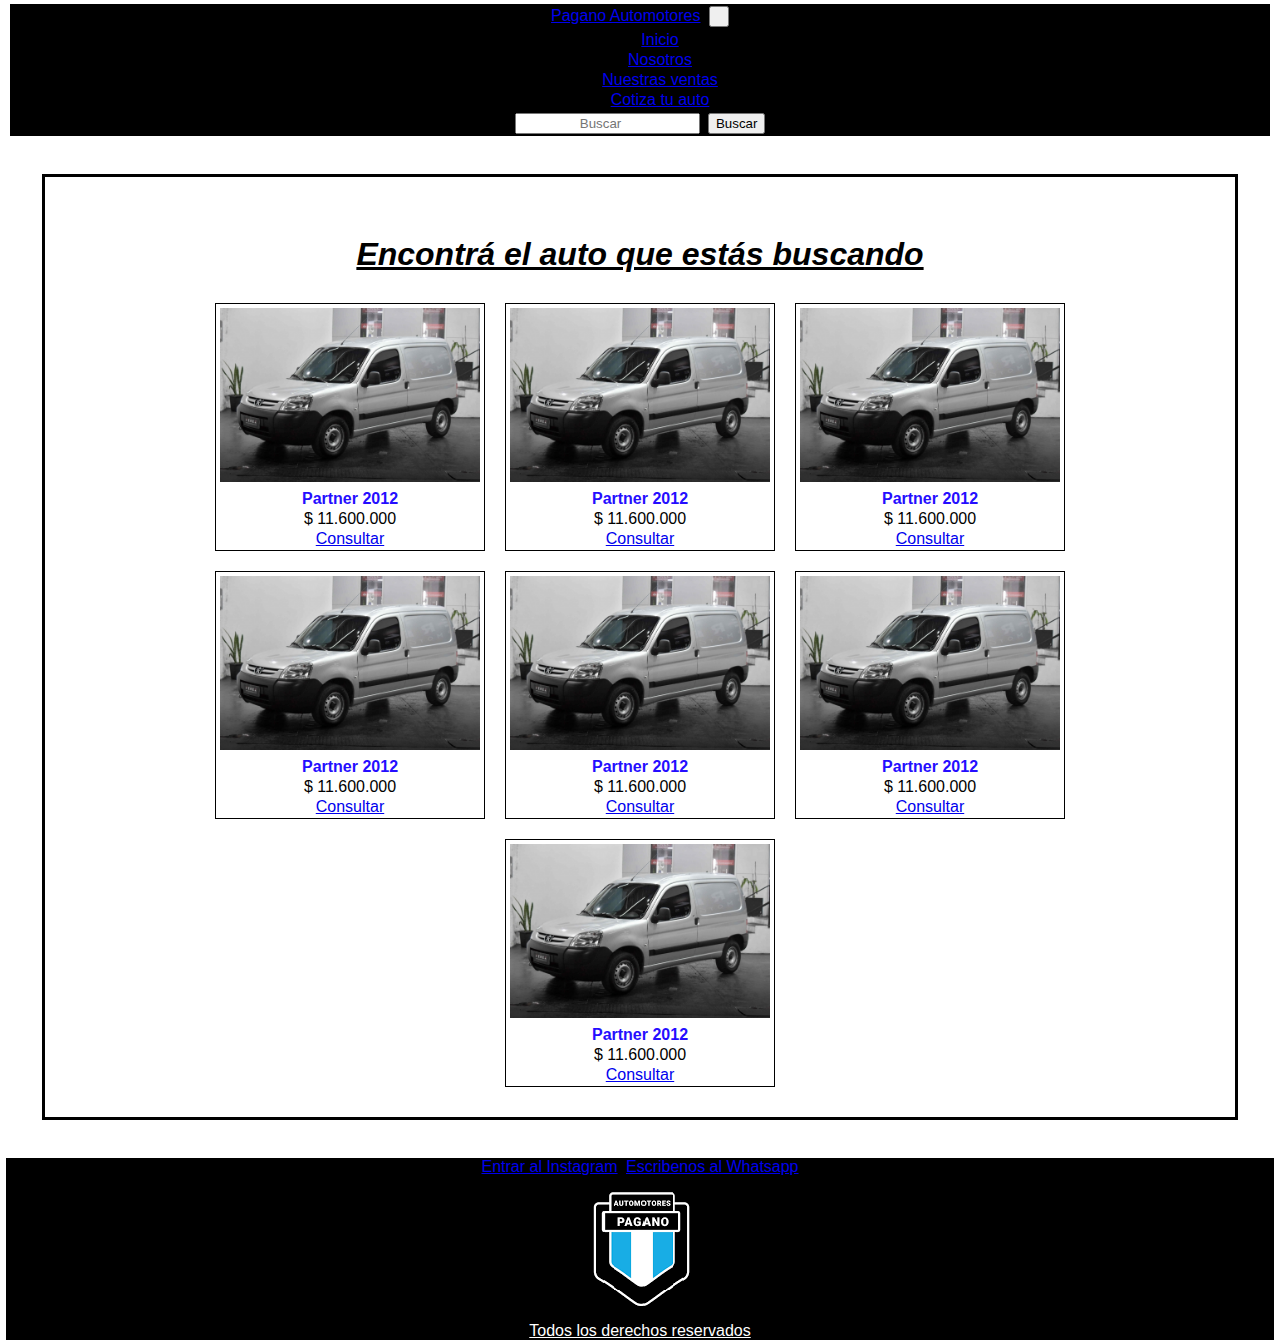
==== commit cb136b6e: "Actualizacion responsive" ====
--- a/pages/catalogo.html
+++ b/pages/catalogo.html
@@ -14,9 +14,9 @@
 <body>
   <!--Comienzo header barra nav-->
   <header>
-    <nav class="navbar bg-dark border-bottom border-body" data-bs-theme="dark">
+    <nav class=navbar data-bs-theme="dark">
       <div class="container-fluid">
-        <a class="navbar-brand" href="#">Catalogo</a>
+        <a class="navbar-brand" href="../index.html">Pagano Automotores</a>
         <button class="navbar-toggler" type="button" data-bs-toggle="collapse" data-bs-target="#navbarSupportedContent"
           aria-controls="navbarSupportedContent" aria-expanded="false" aria-label="Toggle navigation">
           <span class="navbar-toggler-icon"></span>
@@ -58,6 +58,7 @@
             </div>
             <p class="descripcion">Partner 2012 </p>
             <span class="precio">$ 11.600.000</span>
+            <div><a href="https://w.app/9PLyo8" target="_blank" class="">Consultar</a></div>
           </div>
           <div class="item">
             <div class="contenedor-foto">
@@ -65,6 +66,8 @@
             </div>
             <p class="descripcion">Partner 2012 </p>
             <span class="precio">$ 11.600.000</span>
+            <div><a href="https://w.app/9PLyo8" target="_blank" class="">Consultar</a></div>
+
           </div>
           <div class="item">
             <div class="contenedor-foto">
@@ -72,6 +75,8 @@
             </div>
             <p class="descripcion">Partner 2012 </p>
             <span class="precio">$ 11.600.000</span>
+            <div><a href="https://w.app/9PLyo8" target="_blank" class="">Consultar</a></div>
+
           </div>
           <div class="item">
             <div class="contenedor-foto">
@@ -79,6 +84,8 @@
             </div>
             <p class="descripcion">Partner 2012 </p>
             <span class="precio">$ 11.600.000</span>
+            <div><a href="https://w.app/9PLyo8" target="_blank" class="">Consultar</a></div>
+
           </div>
           <div class="item">
             <div class="contenedor-foto">
@@ -86,6 +93,8 @@
             </div>
             <p class="descripcion">Partner 2012 </p>
             <span class="precio">$ 11.600.000</span>
+            <div><a href="https://w.app/9PLyo8" target="_blank" class="">Consultar</a></div>
+
           </div>
           <div class="item">
             <div class="contenedor-foto">
@@ -93,6 +102,8 @@
             </div>
             <p class="descripcion">Partner 2012 </p>
             <span class="precio">$ 11.600.000</span>
+            <div><a href="https://w.app/9PLyo8" target="_blank" class="">Consultar</a></div>
+
           </div>
           <div class="item">
             <div class="contenedor-foto">
@@ -100,6 +111,8 @@
             </div>
             <p class="descripcion">Partner 2012 </p>
             <span class="precio">$ 11.600.000</span>
+            <div><a href="https://w.app/9PLyo8" target="_blank" class="">Consultar</a></div>
+
           </div>
         </div>
     </div>
--- a/css/styles.css
+++ b/css/styles.css
@@ -2,6 +2,7 @@
   font-family: Arial, Helvetica, sans-serif;
   margin: 2px;
   text-align: center;
+  align-items: center;
   justify-content: center;
 }
 
@@ -40,8 +41,8 @@
   background-color: rgba(56, 74, 126, 0.692);
 }
 
-@media only screen and (min-width: 700px) and (max-width: 1500px) {
-  main div .contenedor {
+@media only screen and (min-width: 320px) and (max-width: 699px) {
+  main div.contenedor {
     display: flex;
     flex-direction: row;
     align-items: center;
@@ -51,6 +52,18 @@
     align-content: space-around;
     flex-wrap: wrap;
   }
+}
+@media only screen and (min-width: 700px) and (max-width: 1500px) {
+  main div.contenedor {
+    display: flex;
+    flex-direction: row;
+    align-items: center;
+    justify-content: center;
+    margin: 10px;
+    padding: 10px;
+    align-content: space-around;
+    flex-wrap: wrap;
+  }
   main div.caja-logos {
     display: flex;
     flex-wrap: nowrap;
@@ -79,14 +92,6 @@
 main h3 {
   font-style: italic;
 }
-main .caja-logos {
-  display: flex;
-  flex-wrap: wrap;
-  justify-content: space-between;
-  flex-direction: column;
-  align-content: center;
-  align-items: stretch;
-}
 main .financiacion {
   background-color: rgba(56, 74, 126, 0.692);
 }
@@ -100,18 +105,17 @@
   margin-top: 10px;
   margin-bottom: 10px;
 }
+main div.caja-logos {
+  display: flex;
+  flex-wrap: wrap;
+  justify-content: space-between;
+  flex-direction: column-reverse;
+  align-content: center;
+  align-items: stretch;
+}
+
 main .img-auto {
-  max-width: 285px;
-}
-main .contenedor {
-  display: flex;
-  flex-direction: column;
-  align-items: center;
-  justify-content: center;
-  margin: 10px;
-  padding: 10px;
-  align-content: space-around;
-  flex-wrap: wrap;
+  max-width: 260px;
 }
 main .item {
   max-width: 320px;
@@ -205,9 +209,6 @@
   text-decoration: underline;
 }
 
-header {
-  border: 1px solid rgb(0, 0, 0);
-}
 header .nav-item:hover {
   background-color: rgb(80, 80, 80);
 }
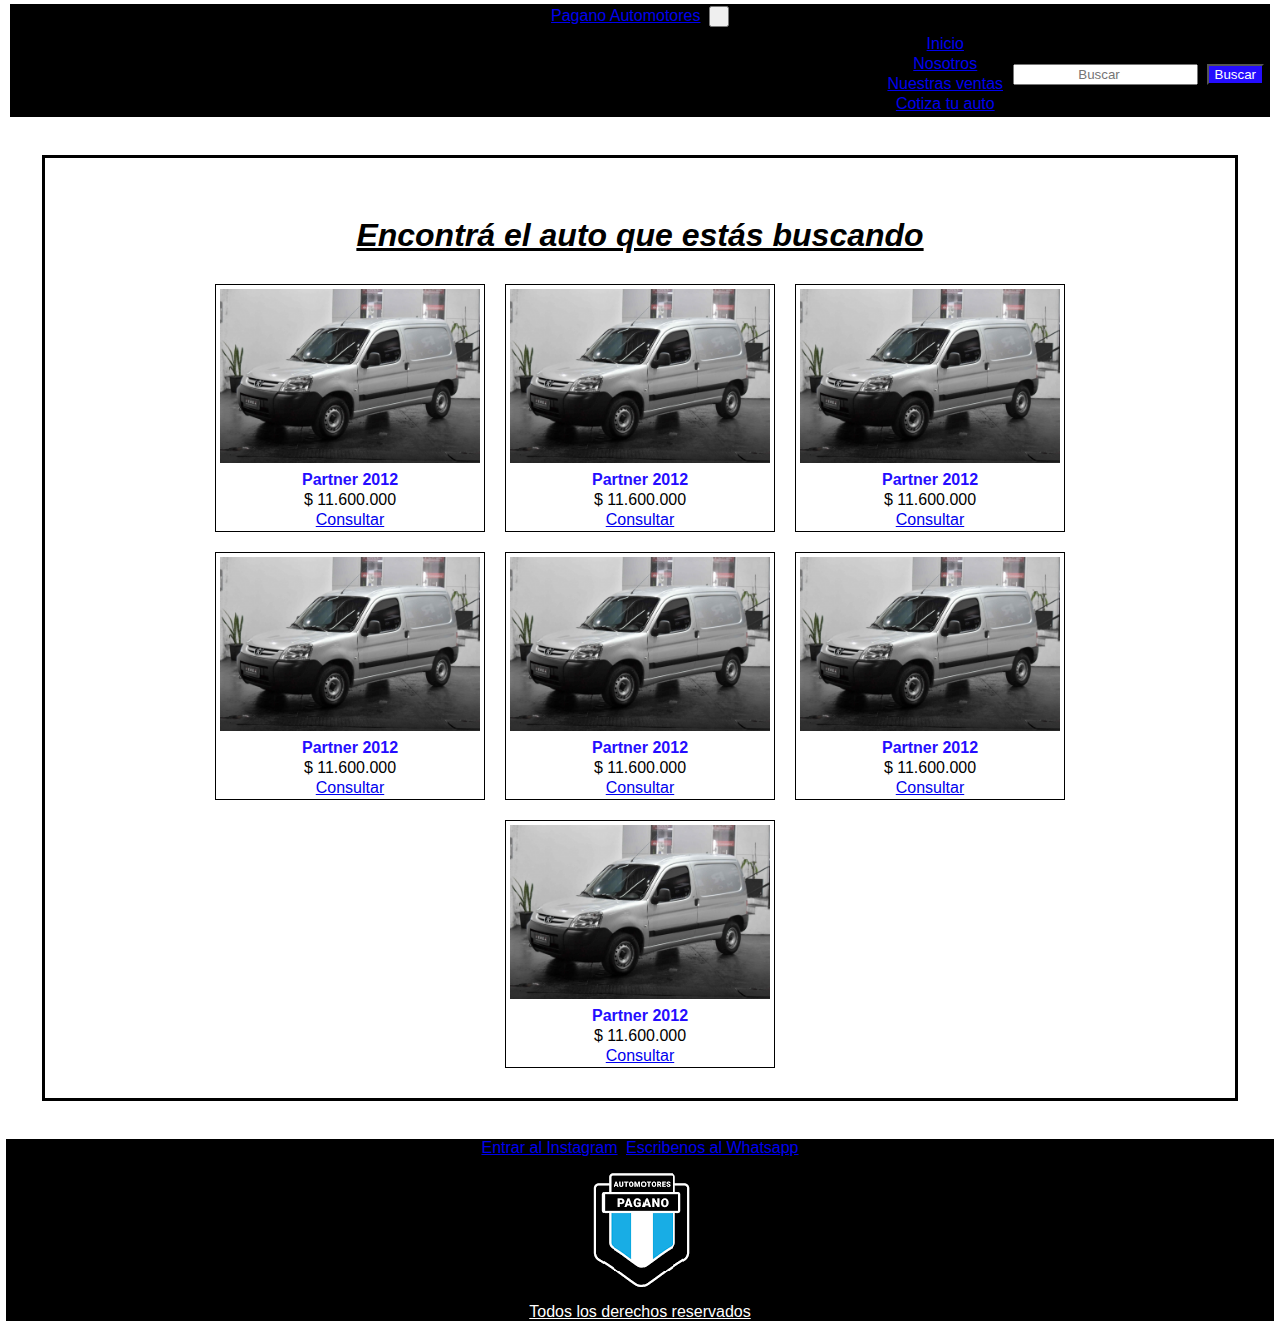
==== commit 0dcb01a9: "details responsive and barnav" ====
--- a/pages/catalogo.html
+++ b/pages/catalogo.html
@@ -14,7 +14,7 @@
 <body>
   <!--Comienzo header barra nav-->
   <header>
-    <nav class=navbar data-bs-theme="dark">
+    <nav class="navbar navbar-expand-lg" data-bs-theme="dark">
       <div class="container-fluid">
         <a class="navbar-brand" href="../index.html">Pagano Automotores</a>
         <button class="navbar-toggler" type="button" data-bs-toggle="collapse" data-bs-target="#navbarSupportedContent"
@@ -38,7 +38,7 @@
           </ul>
           <form class="d-flex" role="search">
             <input class="form-control me-2" type="search" placeholder="Buscar" aria-label="Search">
-            <button class="btn btn-outline-success searchbuttom" type="submit">Buscar</button>
+            <button class="btn btn-outline-success searchbuttom colorboton" type="submit">Buscar</button>
           </form>
         </div>
       </div>
--- a/css/styles.css
+++ b/css/styles.css
@@ -152,8 +152,7 @@
   margin-bottom: 5px;
   color: rgb(255, 255, 255);
 }
-main input,
-main select {
+main input, main select {
   width: 100%;
   padding: 15px;
   box-sizing: border-box;
@@ -161,12 +160,10 @@
   border: none;
   border-radius: 5px;
 }
-main input .formulario,
-main select .formulario {
+main input .formulario, main select .formulario {
   margin-bottom: 15px;
 }
-main input select,
-main select select {
+main input select, main select select {
   margin-top: 5px;
 }
 
@@ -208,6 +205,12 @@
 footer .t-footer {
   text-decoration: underline;
 }
+footer .logoredes {
+  max-width: 145px;
+}
+footer .logorede {
+  max-width: 135px;
+}
 
 header .nav-item:hover {
   background-color: rgb(80, 80, 80);
@@ -215,5 +218,15 @@
 header .container-fluid {
   background-color: rgb(0, 0, 0);
 }
+header .colorboton {
+  background-color: #250dff;
+  border-color: rgb(0, 0, 0);
+  color: rgb(255, 255, 255);
+}
+header .navbar-collapse {
+  display: flex;
+  flex-basis: auto;
+  justify-content: flex-end;
+}
 
 /*# sourceMappingURL=styles.css.map */
